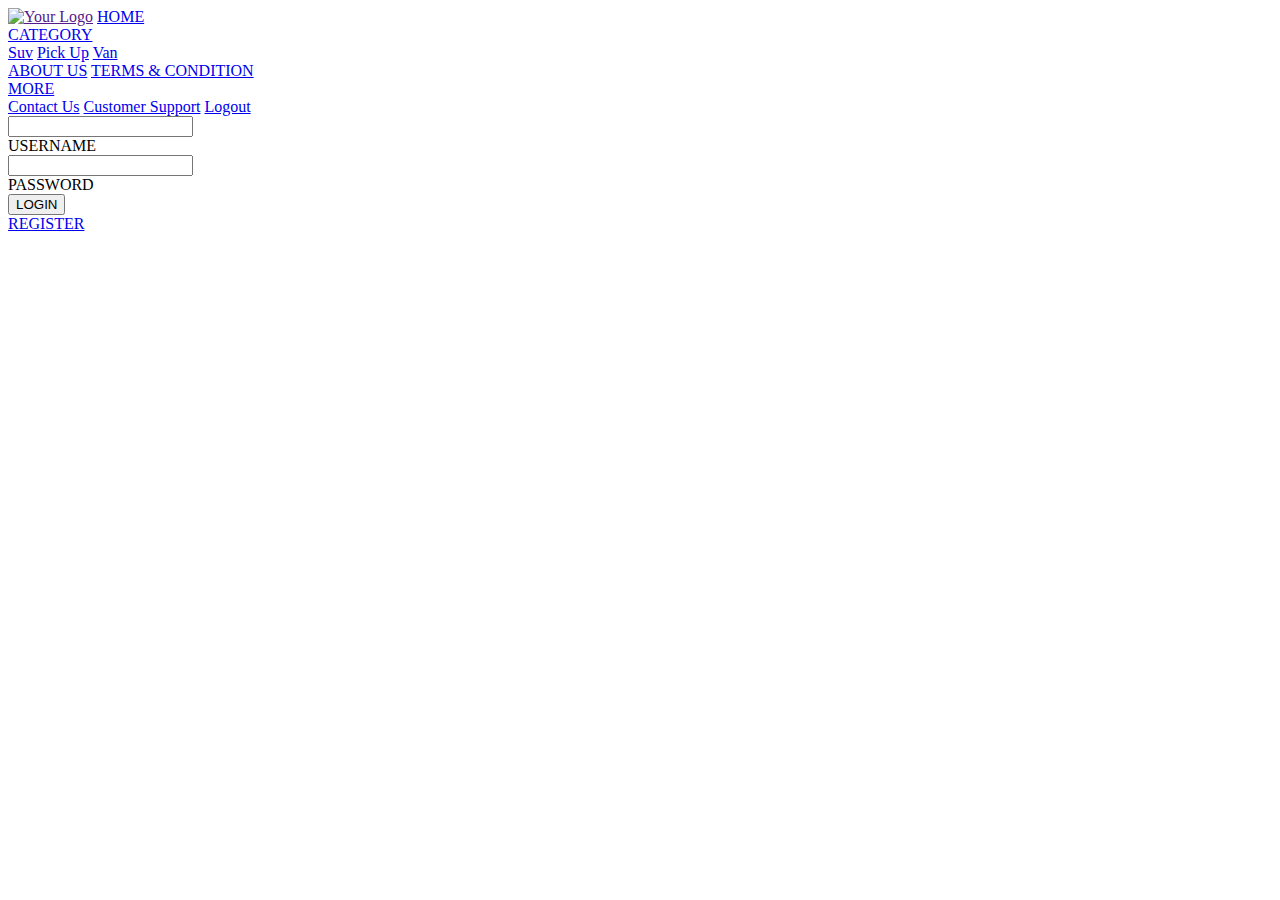
==== login.html @ 96b7a580 "add log in" ====
<!DOCTYPE html>
<html lang="en">

<head>
    <meta charset="UTF-8">
    <meta name="viewport" content="width=device-width, initial-scale=1.0">
    <link rel="stylesheet" href="./assets/css/index.css">
</head>

<body>

    <header>

        <nav>
            <a href=""><img src="your-logo.png" alt="Your Logo"></a>
            <a href="index.html">HOME</a>
            <div class="dropdown">
              <a href="#"><span style="display: flex;">CATEGORY <img class="arrow-down"
                    src="./assets/images/down-arrow-svgrepo-com.png" alt=""></span></a>
              <div class="dropdown-content">
                <a href="suv.html">Suv</a>
                <a href="pick up.html">Pick Up</a>
                <a href="van.html">Van</a>
              </div>
            </div>
            <a href="about.html">ABOUT US</a>
            <a href="terms_condition.html">TERMS & CONDITION</a>
            <div class="dropdown">
              <a href="#"><span style="display: flex;">MORE <img class="arrow-down"
                    src="./assets/images/down-arrow-svgrepo-com.png" alt=""></span></a>
              <div class="dropdown-content">
                <a href="contact.html">Contact Us</a>
                <a href="customer_support.html">Customer Support</a>
                <a href="index.html">Logout</a>
              </div>
            </div>
          </nav>
    </header>
    <main>
        <div class="banner">
            <div style="display: flex; position: absolute; top: 400px; left: 0px; z-index: 10;">
                <img class="car1 car" src="./assets/images/rush.png" alt="">
                <img class="car3 car" src="./assets/images/xpander.png" alt="">
                <img class="car2 car" src="./assets/images/vios.png" alt="">
            </div>
            <div class="login-container">
                <div class="login-row">
                    <div class="login-input">
                        <div class="login-wrapper">
                            <input type="text">
                        </div>
                        <div class="login-wrapper">
                            <span>USERNAME</span>
                        </div>
                    </div>
                    <div class="login-input">
                        <div class="login-wrapper">
                            <input type="password">
                        </div>
                        <div class="login-wrapper">
                            <span>PASSWORD</span>
                        </div>
                    </div>
                </div>
                <div class="register-button-container">
                    <button class="register-button">
                        <span class="register-button-text">LOGIN</span>
                    </button>
                </div>
            </div>
            <div class="register-button-container2">
                <a href="register.html" class="register-button2" >
                    <span class="register-button-text2">REGISTER</span>
                </a>
            </div>
        </div>

    </main>

</body>

</html>
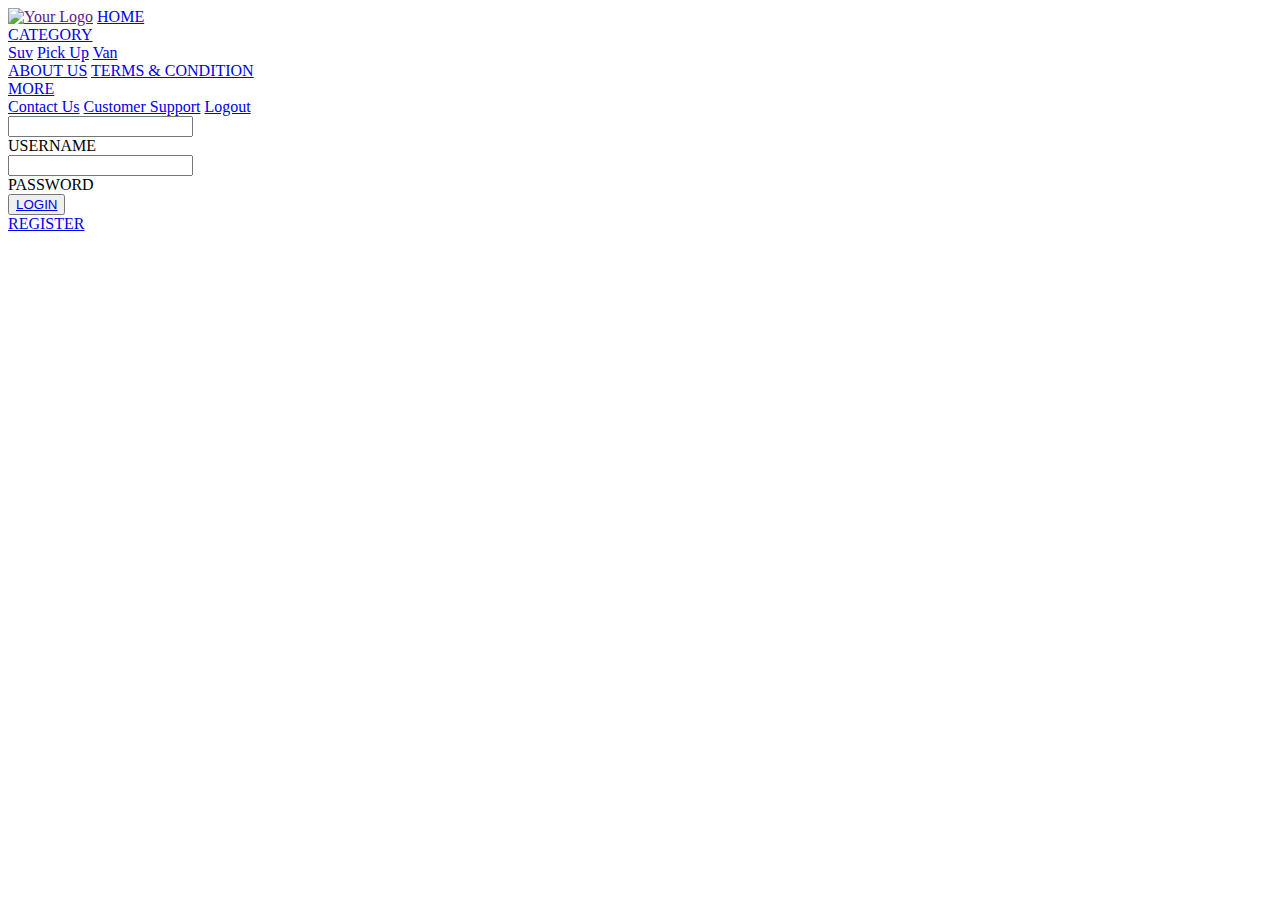
==== commit 4f5e1903: "change" ====
--- a/login.html
+++ b/login.html
@@ -61,11 +61,13 @@
                             <span>PASSWORD</span>
                         </div>
                     </div>
-                </div>
+                </div>  
                 <div class="register-button-container">
                     <button class="register-button">
-                        <span class="register-button-text">LOGIN</span>
-                    </button>
+                    <a href="suv.html">
+                        LOGIN
+                    </a>
+                </button>
                 </div>
             </div>
             <div class="register-button-container2">
@@ -74,7 +76,6 @@
                 </a>
             </div>
         </div>
-
     </main>
 
 </body>
